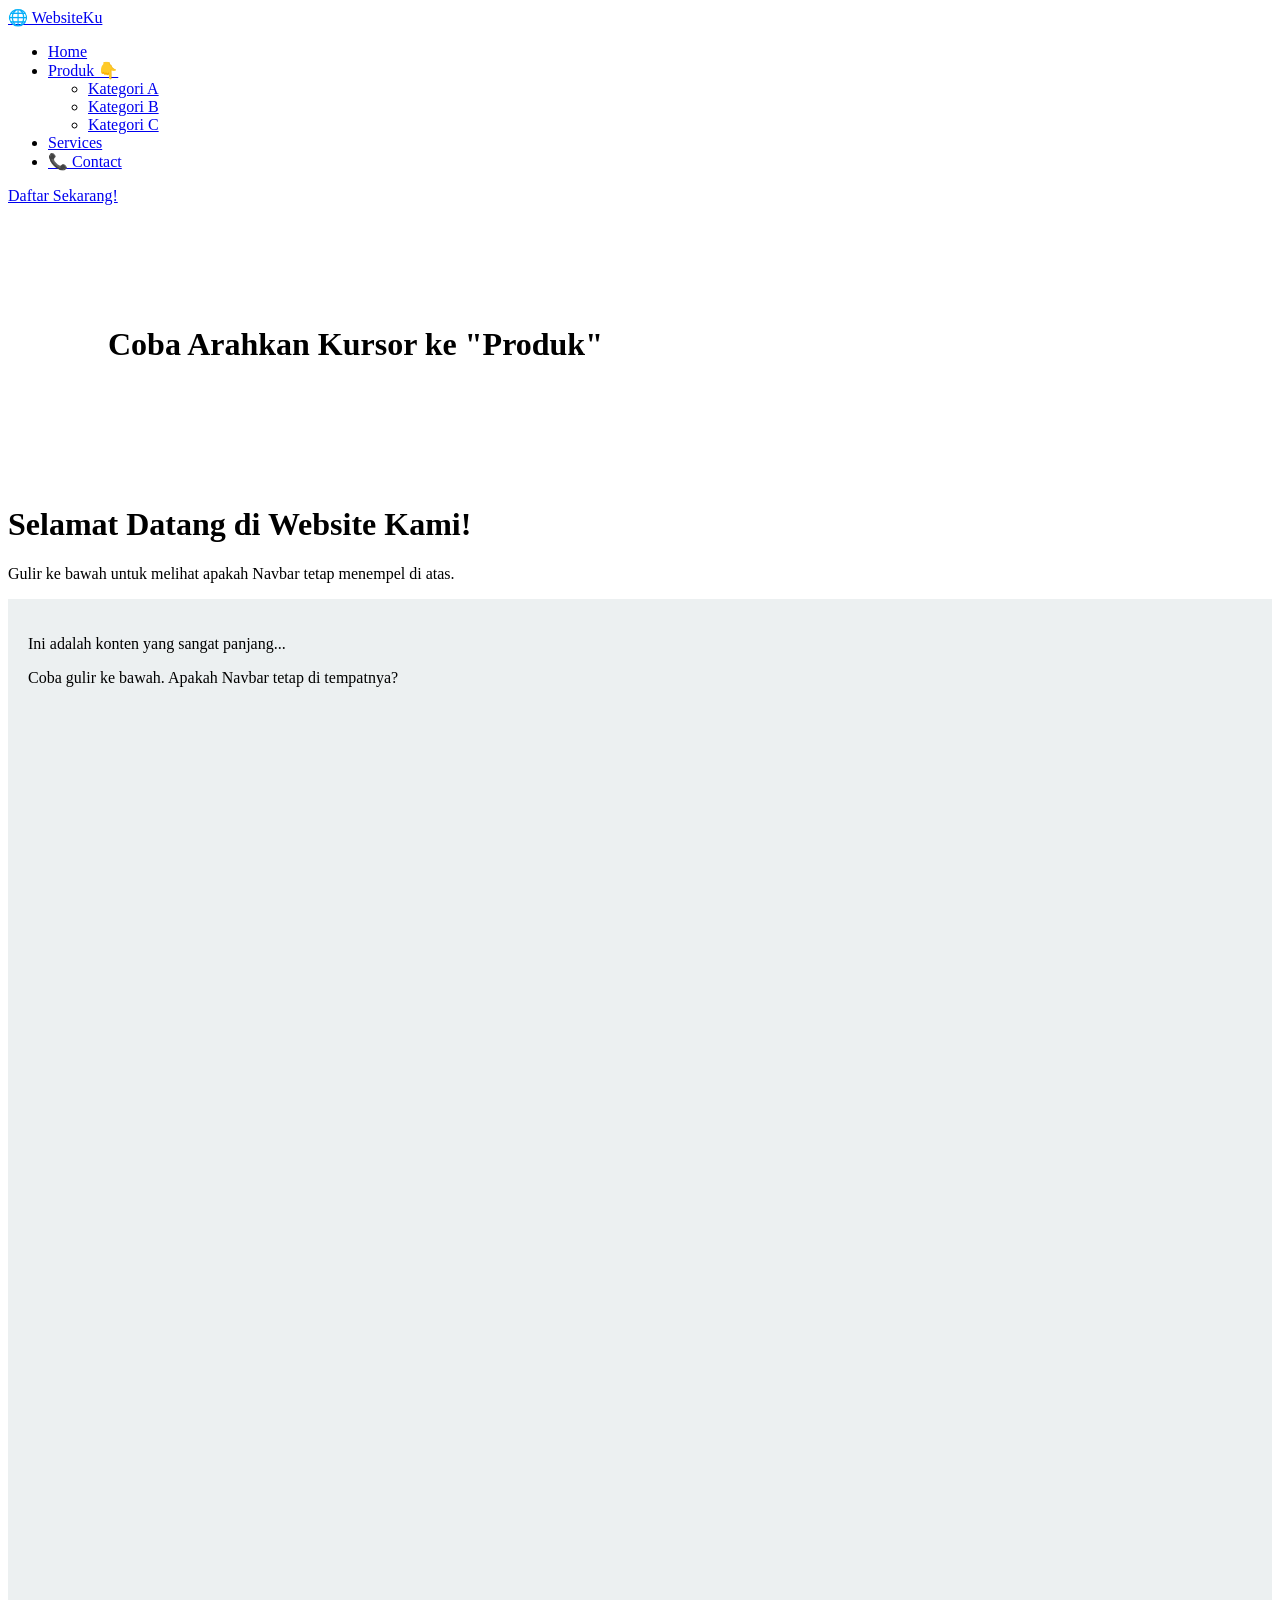
==== tugas12/navbar.html @ eed7b437 "Create navbar.html" ====
<!DOCTYPE html>
<html lang="id">
<head>
    <meta charset="UTF-8">
    <meta name="viewport" content="width=device-width, initial-scale=1.0">
    <title>Dropdown Navbar Basic</title>
    
    <link rel="stylesheet" href="12.css"> 
</head>
<body>

    <nav class="navbar">
        <div class="logo">
            <a href="#">🌐 WebsiteKu</a>
        </div>
        
        <ul class="main-menu">
            <li><a href="home.html">Home</a></li>
            
            <li class="dropdown-parent">
                <a href="#">Produk 👇</a>
                
                <ul class="submenu">
                    <li><a href="#">Kategori A</a></li>
                    <li><a href="#">Kategori B</a></li>
                    <li><a href="#">Kategori C</a></li>
                </ul>
            </li>
            
            <li><a href="service.html">Services</a></li>
            <li class="dropdown-parent"><a href="#" class="nav-link active">📞 Contact</a></li>
        </ul>
        <ul class="main-menu">
        </ul>
    
    <div class="nav-cta">
        <a href="#daftar" class="cta-button">
            Daftar Sekarang!
        </a>
    </div>

</nav>

    </nav>
    
    <div style="padding: 100px;">
        <h1>Coba Arahkan Kursor ke "Produk"</h1>
    </div>
</nav>
    
    <main>
        <h1>Selamat Datang di Website Kami!</h1>
        <p>Gulir ke bawah untuk melihat apakah Navbar tetap menempel di atas.</p>
        
        <div style="height: 1200px; background-color: #ecf0f1; padding: 20px;">
            <p>Ini adalah konten yang sangat panjang...</p>
            <p>Coba gulir ke bawah. Apakah Navbar tetap di tempatnya?</p>
        </div>
    </main>

</body>
</html>
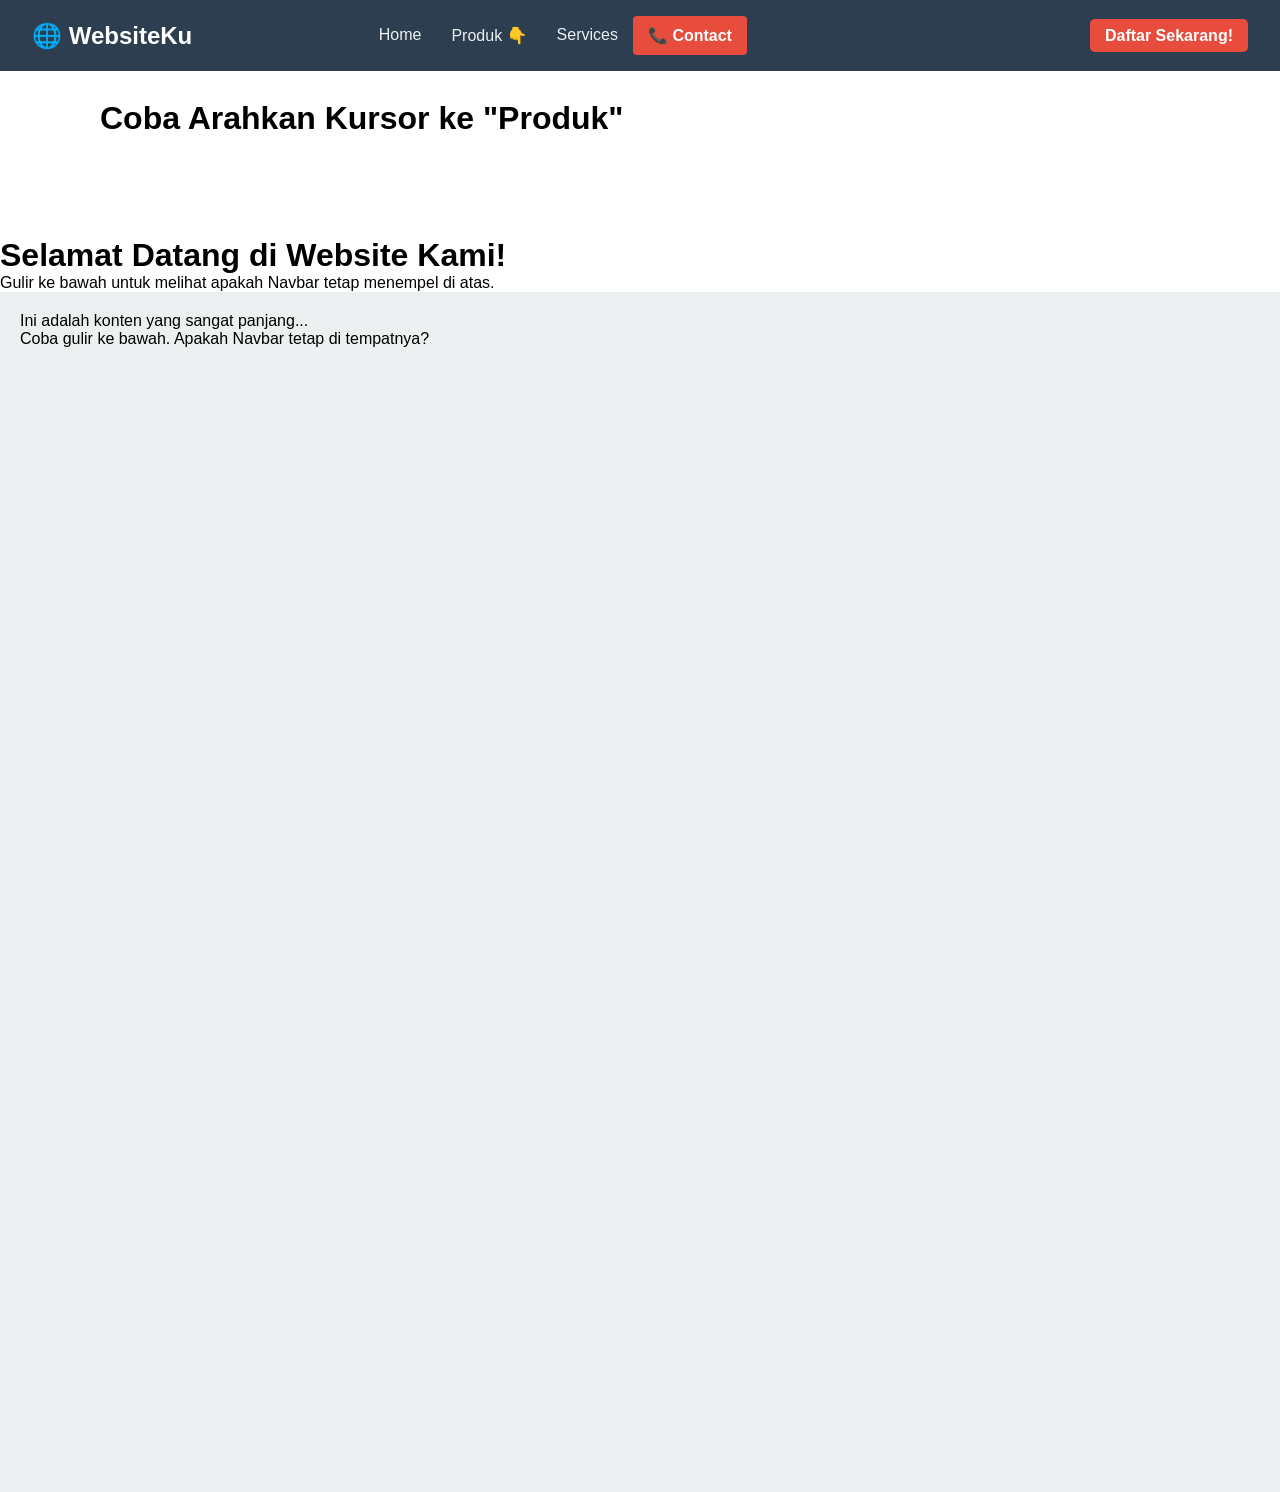
==== commit 0899cb61: "Add files via upload" ====
--- a/tugas12/navbar.html
+++ b/tugas12/navbar.html
@@ -1,62 +1,62 @@
-<!DOCTYPE html>
-<html lang="id">
-<head>
-    <meta charset="UTF-8">
-    <meta name="viewport" content="width=device-width, initial-scale=1.0">
-    <title>Dropdown Navbar Basic</title>
-    
-    <link rel="stylesheet" href="12.css"> 
-</head>
-<body>
-
-    <nav class="navbar">
-        <div class="logo">
-            <a href="#">🌐 WebsiteKu</a>
-        </div>
-        
-        <ul class="main-menu">
-            <li><a href="home.html">Home</a></li>
-            
-            <li class="dropdown-parent">
-                <a href="#">Produk 👇</a>
-                
-                <ul class="submenu">
-                    <li><a href="#">Kategori A</a></li>
-                    <li><a href="#">Kategori B</a></li>
-                    <li><a href="#">Kategori C</a></li>
-                </ul>
-            </li>
-            
-            <li><a href="service.html">Services</a></li>
-            <li class="dropdown-parent"><a href="#" class="nav-link active">📞 Contact</a></li>
-        </ul>
-        <ul class="main-menu">
-        </ul>
-    
-    <div class="nav-cta">
-        <a href="#daftar" class="cta-button">
-            Daftar Sekarang!
-        </a>
-    </div>
-
-</nav>
-
-    </nav>
-    
-    <div style="padding: 100px;">
-        <h1>Coba Arahkan Kursor ke "Produk"</h1>
-    </div>
-</nav>
-    
-    <main>
-        <h1>Selamat Datang di Website Kami!</h1>
-        <p>Gulir ke bawah untuk melihat apakah Navbar tetap menempel di atas.</p>
-        
-        <div style="height: 1200px; background-color: #ecf0f1; padding: 20px;">
-            <p>Ini adalah konten yang sangat panjang...</p>
-            <p>Coba gulir ke bawah. Apakah Navbar tetap di tempatnya?</p>
-        </div>
-    </main>
-
-</body>
-</html>
+<!DOCTYPE html>
+<html lang="id">
+<head>
+    <meta charset="UTF-8">
+    <meta name="viewport" content="width=device-width, initial-scale=1.0">
+    <title>Dropdown Navbar Basic</title>
+    
+    <link rel="stylesheet" href="12.css"> 
+</head>
+<body>
+
+    <nav class="navbar">
+        <div class="logo">
+            <a href="#">🌐 WebsiteKu</a>
+        </div>
+        
+        <ul class="main-menu">
+            <li><a href="home.html">Home</a></li>
+            
+            <li class="dropdown-parent">
+                <a href="#">Produk 👇</a>
+                
+                <ul class="submenu">
+                    <li><a href="#">Kategori A</a></li>
+                    <li><a href="#">Kategori B</a></li>
+                    <li><a href="#">Kategori C</a></li>
+                </ul>
+            </li>
+            
+            <li><a href="service.html">Services</a></li>
+            <li class="dropdown-parent"><a href="#" class="nav-link active">📞 Contact</a></li>
+        </ul>
+        <ul class="main-menu">
+        </ul>
+    
+    <div class="nav-cta">
+        <a href="#daftar" class="cta-button">
+            Daftar Sekarang!
+        </a>
+    </div>
+
+</nav>
+
+    </nav>
+    
+    <div style="padding: 100px;">
+        <h1>Coba Arahkan Kursor ke "Produk"</h1>
+    </div>
+</nav>
+    
+    <main>
+        <h1>Selamat Datang di Website Kami!</h1>
+        <p>Gulir ke bawah untuk melihat apakah Navbar tetap menempel di atas.</p>
+        
+        <div style="height: 1200px; background-color: #ecf0f1; padding: 20px;">
+            <p>Ini adalah konten yang sangat panjang...</p>
+            <p>Coba gulir ke bawah. Apakah Navbar tetap di tempatnya?</p>
+        </div>
+    </main>
+
+</body>
+</html>
--- a/tugas12/12.css
+++ b/tugas12/12.css
@@ -0,0 +1,135 @@
+/* --- RESET DASAR --- */
+* {
+    margin: 0;
+    padding: 0;
+    box-sizing: border-box; 
+    font-family: Arial, sans-serif;
+}
+a {
+    text-decoration: none;
+}
+
+/* A. NAVBAR LAYOUT */
+.navbar {
+    /* Kunci Flexbox: Menjadikan item sejajar horizontal */
+    display: flex; 
+    justify-content: space-between; 
+    align-items: center;
+    background-color: #2c3e50;
+    padding: 1rem 2rem;
+    color: white;
+        /* == ATURAN FIXED BARU == */
+    position: fixed;   /* Kunci 1: Membuat posisi tetap pada viewport */
+    top: 0;            /* Kunci 2: Menempel di bagian atas viewport */
+    left: 0;
+    width: 100%;       /* Kunci 3: Mengisi seluruh lebar viewport */
+    z-index: 100;      /* Pastikan Navbar selalu di atas semua elemen lain */
+    /* ======================= */
+}
+
+/* Tambahkan di style.css */
+.logo-img {
+    height: 40px; /* Atur tinggi gambar logo */
+    width: auto;
+}
+.logo a {
+    /* Hapus warna teks dan font size lama jika tidak diperlukan lagi */
+    color: transparent; 
+    font-size: 0; 
+}
+
+.logo a {
+    color: white;
+    font-size: 1.5rem;
+    font-weight: bold;
+}
+
+/* B. MENU UTAMA */
+.main-menu {
+    /* Kunci Flexbox: Membuat LI menu utama sejajar */
+    display: flex; 
+    list-style: none; /* Hilangkan bullet */
+}
+.main-menu a {
+    display: block; 
+    padding: 10px 15px;
+    color: #ecf0f1;
+}
+.main-menu a:hover {
+    background-color: #3498db;
+}
+
+/* --- C. KUNCI DROPDOWN --- */
+
+/* 1. DROPDOWN PARENT */
+.dropdown-parent {
+    list-style: none;
+    /* Kunci Positioning 1: Membuat LI ini menjadi jangkar untuk sub-menu. */
+    position: relative; 
+}
+
+/* 2. SUBMENU (Yang akan disembunyikan) */
+.submenu {
+    list-style: none;
+    /* Kunci Positioning 2: Membuat sub-menu 'melayang' di atas konten lain. */
+    position: absolute; 
+    /* Tempatkan tepat 100% dari tinggi parent (di bawahnya) */
+    top: 100%; 
+    left: 0;
+    min-width: 150px;
+    background-color: #34495e;
+    
+    /* Kunci Display 1: Default-nya sembunyikan! */
+    display: none; 
+    z-index: 10; 
+}
+
+/* 3. AKSI HOVER */
+.dropdown-parent:hover .submenu {
+    /* Kunci Display 2: Tampilkan sub-menu hanya ketika kursor di atas parent. */
+    display: block; 
+}
+
+/* Styling Sub-menu Links */
+.submenu li a {
+    color: white;
+    padding: 10px 15px;
+    border-top: 1px solid #4d657a;
+}
+.submenu li a:hover {
+    background-color: #5d81a5;
+}
+
+
+/* --- Styling CTA Button --- */
+.cta-button {
+    /* Gaya Visual */
+    background-color: #e74c3c; /* Warna Merah Kontras */
+    color: white;
+    font-weight: bold;
+    
+    /* Ukuran dan Bentuk */
+    padding: 8px 15px; /* Jarak di dalam tombol */
+    border-radius: 5px; /* Sudut membulat */
+    
+    /* Efek Hover */
+    transition: background-color 0.3s ease;
+}
+
+.cta-button:hover {
+    background-color: #c0392b; /* Warna sedikit lebih gelap saat di-hover */
+}
+
+/* Memastikan tombol tidak memiliki style link bawaan */
+.nav-cta a {
+    text-decoration: none; 
+}
+
+/* Tambahkan di style.css */
+.main-menu a.active {
+    /* Gaya visual untuk menunjukkan link ini adalah halaman yang sedang dilihat */
+    background-color: #e74c3c; /* Contoh: Warna Merah */
+    color: white;
+    font-weight: bold;
+    border-radius: 4px;
+}
